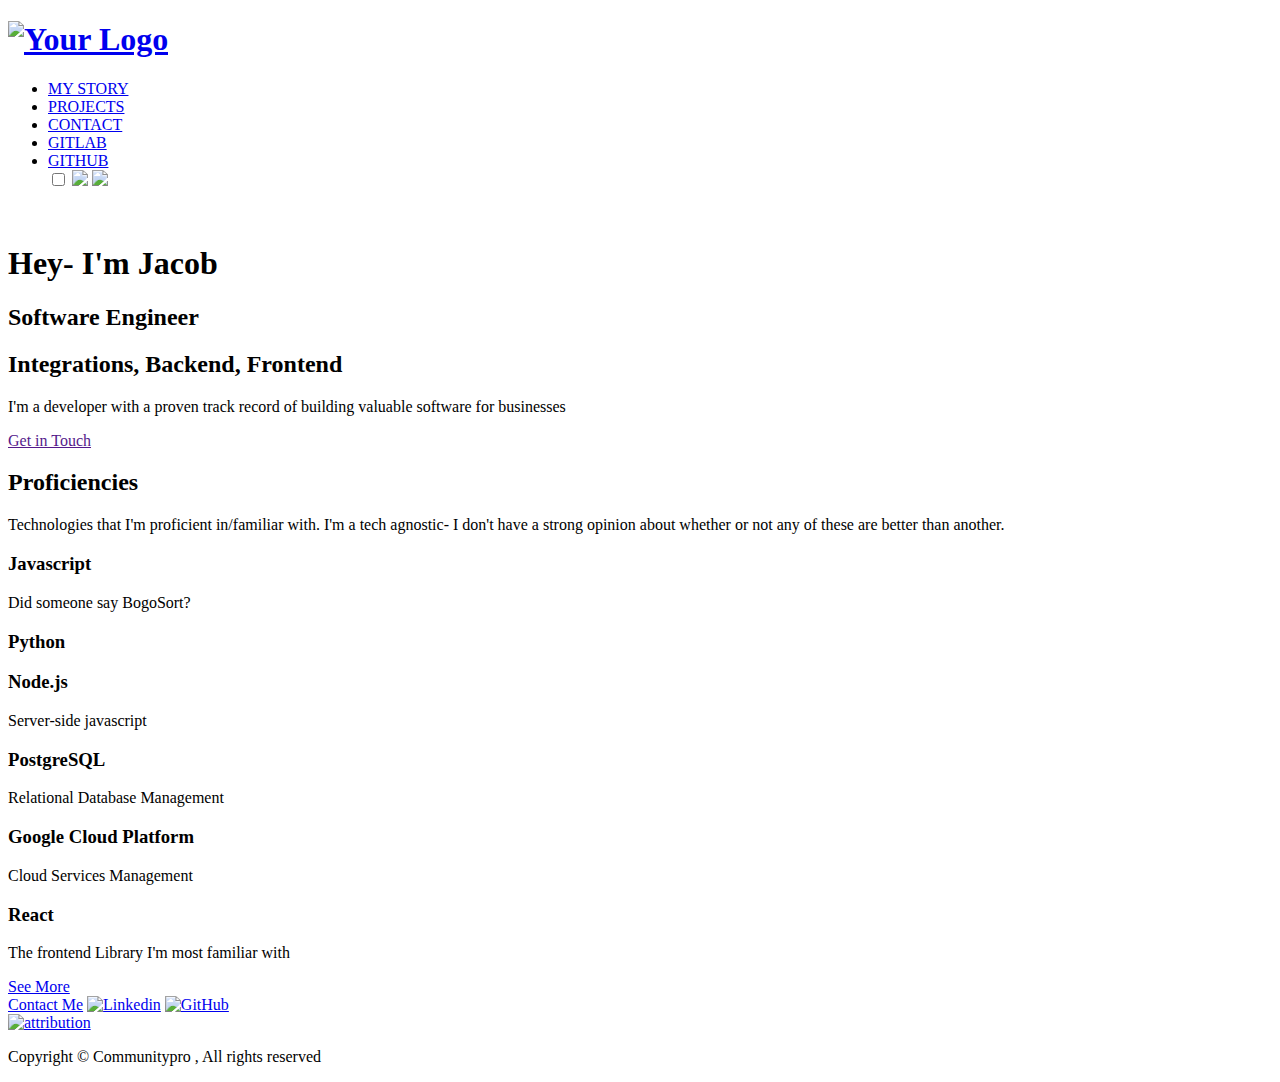
==== src/index.html @ 1e36ab9f "text edits" ====
<!DOCTYPE html>
<html lang="en">
  <head>
    <meta charset="UTF-8" />
    <meta http-equiv="X-UA-Compatible" content="IE=edge" />
    <meta name="viewport" content="width=device-width, initial-scale=1.0" />
    <!-- Primary Meta Tags -->
    <title>JankneyDev</title>
    <meta name="title" content="JankneyDev" />
    <meta name="description" content="Looking for JankneyDev? Here he is!" />

    <meta property="og:title" content="JankneyDev" />
    <meta
      property="og:description"
      content="Looking for JankneyDev? This is his website!"
    />

    <!-- Link -->
    <link
      rel="apple-touch-icon"
      sizes="180x180"
      href="assets/favicon/apple-touch-icon.png"
    />
    <link
      rel="icon"
      type="image/png"
      sizes="16x16"
      href="/assets/favicon/favicon-16x16.png"
    />
    <link
      rel="icon"
      type="image/png"
      sizes="32x32"
      href="assets/favicon/favicon-32x32.png"
    />
    <link
      rel="icon"
      type="image/png"
      sizes="192x192"
      href="assets/favicon/android-chrome-192x192.png"
    />
    <link
      rel="icon"
      type="image/png"
      sizes="512x512"
      href="assets/favicon/android-chrome-512x512.png"
    />
    <link rel="icon" type="image/x-icon" href="assets/favicon/favicon.ico" />
    <link rel="manifest" href="assets/favicon/site.webmanifest" />
    <link
      rel="stylesheet"
      href="https://use.fontawesome.com/releases/v5.15.4/css/all.css"
      integrity="sha384-DyZ88mC6Up2uqS4h/KRgHuoeGwBcD4Ng9SiP4dIRy0EXTlnuz47vAwmeGwVChigm"
      crossorigin="anonymous"
    />
    <link rel="stylesheet" href="css/style.css" />
    <link rel="stylesheet" href="css/utilities.css" />
  </head>
  <body>
    <header id="hero">
      <!-- Navbar -->
      <nav class="navbar">
        <div class="container">
          <!-- Logo -->
          <h1 id="logo">
            <a href="https://github.com/CommunityPro/portfolio-html"
              ><img src="./assets/logo.png" alt="Your Logo"
            /></a>
          </h1>
          <!-- Navbar links -->
          <ul class="nav-menu">
            <li><a class="nav-link" href="#projects">MY STORY</a></li>
            <li><a class="nav-link" href="#projects">PROJECTS</a></li>
            <li><a class="nav-link" href="#">CONTACT</a></li>

            <li>
              <a class="nav-link" href="https://gitlab.com/jacob204"
                >GITLAB <i class="fas fa-arrow-right"></i
              ></a>
            </li>
            <li>
              <a class="nav-link" href="https://github.com/jankney2"
                >GITHUB <i class="fas fa-arrow-right"></i
              ></a>
            </li>

            <!-- Toggle switch -->
            <div class="theme-switch">
              <input type="checkbox" id="switch" />
              <label class="toggle-icons" for="switch">
                <img class="moon" src="assets/moon.svg" />
                <img class="sun" src="assets/sun.svg" />
              </label>
            </div>
            <!-- Hamburger menu -->
          </ul>
          <div class="hamburger">
            <span class="bar"></span>
            <span class="bar"></span>
            <span class="bar"></span>
          </div>
        </div>
      </nav>

      <section class="header-container">
        <img class="profile-image" src="assets/525190010021.jpg" alt="" />
        <h1>Hey- I'm Jacob</h1>

        <div class="content-text">
          <h2>Software Engineer</h2>
          <h2>Integrations, Backend, Frontend</h2>

          <p>
            I'm a developer with a proven track record of building valuable
            software for businesses
          </p>
        </div>
        <a href="" class="btn btn-secondary" target="_blank">Get in Touch</a>
      </section>
    </header>

    <!-- Projects -->
    <section id="projects" class="project-container container">
      <div class="division"></div>
      <div class="content-text">
        <h2>Proficiencies</h2>
        <p>
          Technologies that I'm proficient in/familiar with. I'm a tech
          agnostic- I don't have a strong opinion about whether or not any of
          these are better than another.
        </p>
      </div>

      <article class="project">
        <!-- Project 1 -->
        <div href="" class="card">
          <div class="project-info">
            <div class="project-bio">
              <h3>Javascript</h3>
              <p>Did someone say BogoSort?</p>
            </div>

            <div class="project-link">
              <a href="#" target="_blank"><i class="fab fa-github"></i></a>
              <a href="#" target="_blank"><i class="fas fa-globe"></i></a>
            </div>
          </div>
        </div>

        <!-- Project 2 -->
        <div href="" class="card">
          <div class="project-info">
            <div class="project-bio">
              <h3>Python</h3>
              <p></p>
            </div>

            <div class="project-link">
              <a href="#" target="_blank"><i class="fab fa-github"></i></a>
              <a href="#" target="_blank"><i class="fas fa-globe"></i></a>
            </div>
          </div>
        </div>

        <!-- Porject 3 -->
        <div href="" class="card">
          <div class="project-info">
            <div class="project-bio">
              <h3>Node.js</h3>
              <p>Server-side javascript</p>
            </div>

            <div class="project-link">
              <a href="#" target="_blank"><i class="fab fa-github"></i></a>
              <a href="#" target="_blank"><i class="fas fa-globe"></i></a>
            </div>
          </div>
        </div>

        <!-- Project 4 -->
        <div href="" class="card">
          <div class="project-info">
            <div class="project-bio">
              <h3>PostgreSQL</h3>
              <p>Relational Database Management</p>
            </div>

            <div class="project-link">
              <a href="#" target="_blank"><i class="fab fa-github"></i></a>
              <a href="#" target="_blank"><i class="fas fa-globe"></i></a>
            </div>
          </div>
        </div>

        <!-- Project 5 -->
        <div href="" class="card">
          <div class="project-info">
            <div class="project-bio">
              <h3>Google Cloud Platform</h3>
              <p>Cloud Services Management</p>
            </div>

            <div class="project-link">
              <a href="#" target="_blank"><i class="fab fa-github"></i></a>
              <a href="#" target="_blank"><i class="fas fa-globe"></i></a>
            </div>
          </div>
        </div>

        <!-- Project 6 -->
        <div href="" class="card">
          <div class="project-info">
            <div class="project-bio">
              <h3>React</h3>
              <p>The frontend Library I'm most familiar with</p>
            </div>

            <div class="project-link">
              <a href="#" target="_blank"><i class="fab fa-github"></i></a>
              <a href="#" target="_blank"><i class="fas fa-globe"></i></a>
            </div>
          </div>
        </div>
      </article>

      <a href="#" class="btn btn-secondary" target="_blank"
        >See More <i class="fas fa-arrow-right"></i
      ></a>
    </section>

    <footer id="footer">
      <div class="container">
        <a href="mailto:jacob@sisu.co">Contact Me</a>
        <!-- Social links -->
          <a href="#" target="_blank"
            ><img src="./assets/linkedin-icon.svg" alt="Linkedin"
          /></a>
          <a href="#" target="_blank"
            ><img src="./assets/github-icon.svg" alt="GitHub"
          /></a>
          <!-- needs gitlab here -->
        </div>
        <!-- Attribution -->
        <div class="attribution">
          <a
            href="https://github.com/CommunityPro/portfolio-html"
            target="_blank"
            rel="noopener noreferrer"
          >
            <img
              src="https://user-images.githubusercontent.com/62628408/157202263-9174da24-b19a-4017-9b7c-a1d26ae8f014.svg"
              alt="attribution"
              width="150px"
            />
          </a>
        </div>
        <p>
          Copyright &copy; Communitypro <span id="datee"></span>, All rights
          reserved
        </p>
      </div>
    </footer>
    <script src="js/script.js"></script>
  </body>
</html>
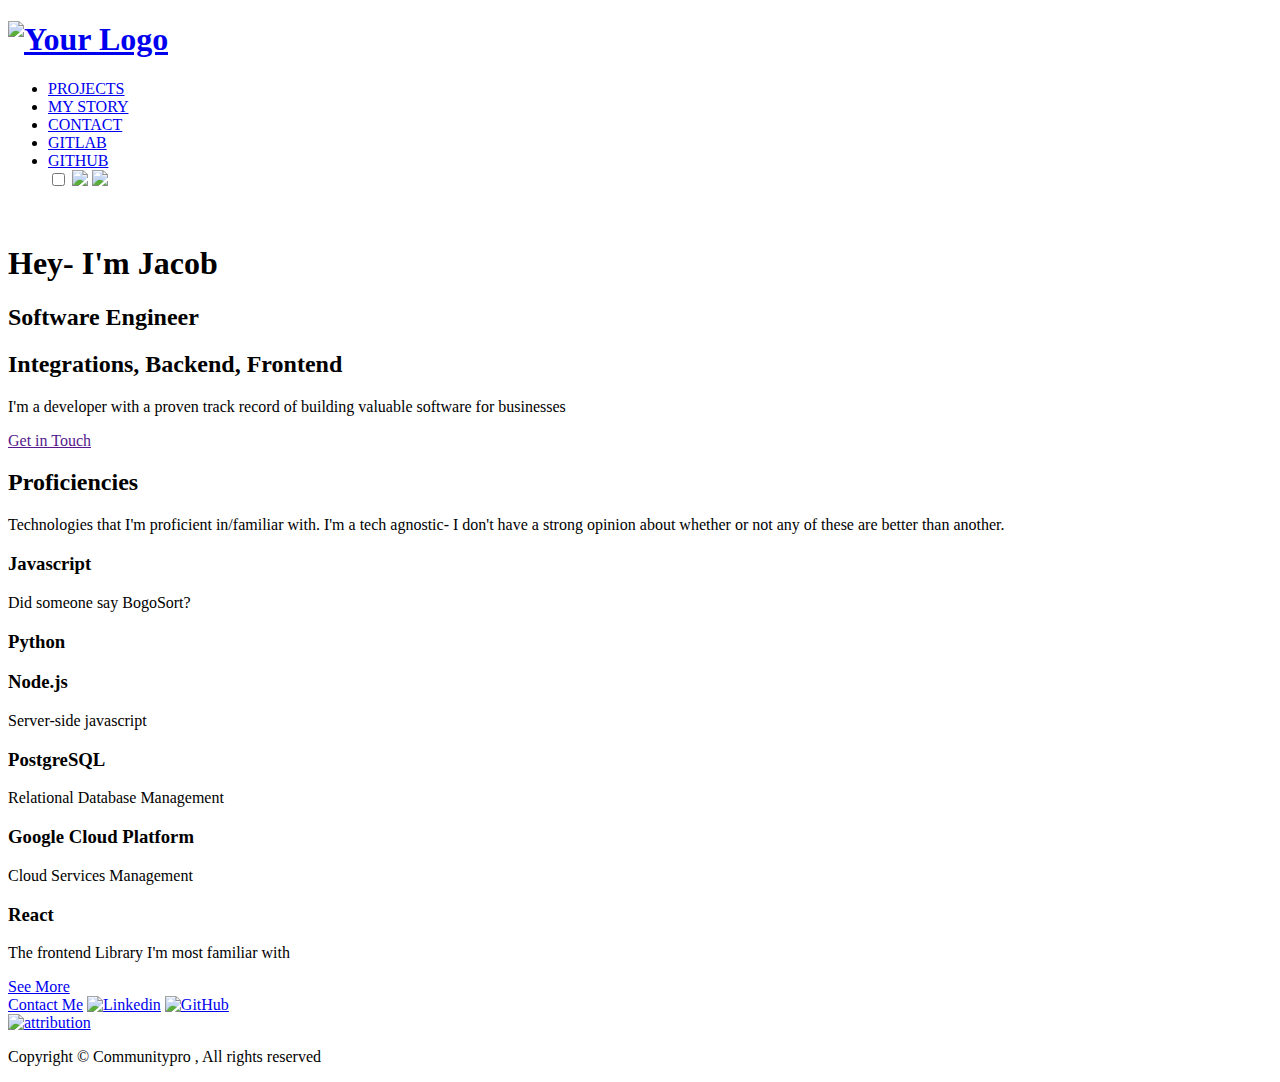
==== commit d1adfe79: "second page added" ====
--- a/src/index.html
+++ b/src/index.html
@@ -69,8 +69,8 @@
           </h1>
           <!-- Navbar links -->
           <ul class="nav-menu">
-            <li><a class="nav-link" href="#projects">MY STORY</a></li>
             <li><a class="nav-link" href="#projects">PROJECTS</a></li>
+            <li><a class="nav-link" href="myStory.html">MY STORY</a></li>
             <li><a class="nav-link" href="#">CONTACT</a></li>
 
             <li>
